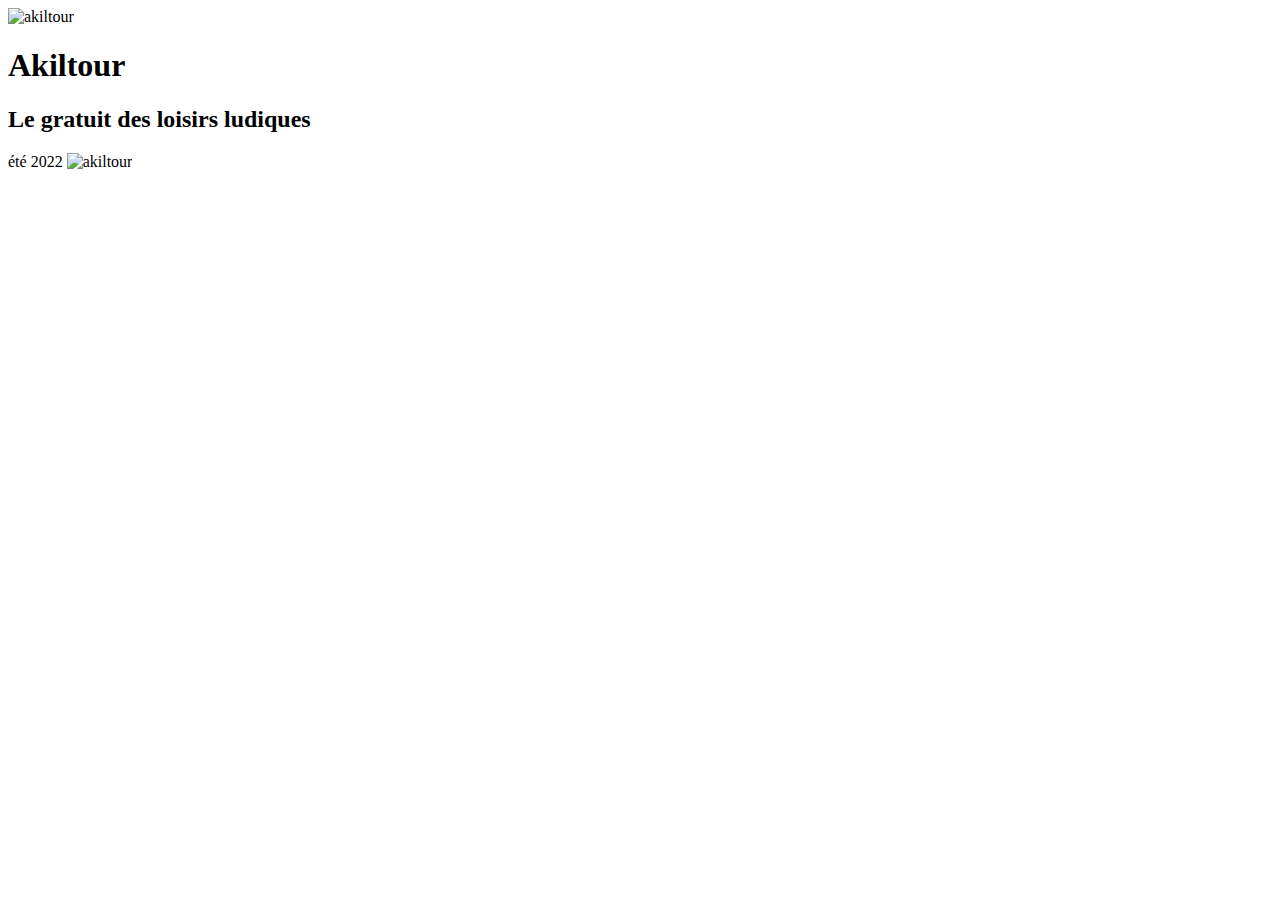
==== jeu-grand-prix-public/index.html @ e3da4df9 "add page "grand prix du jeu"" ====
<!doctype html>
<html lang="">
	<head>
		<meta charset="utf-8">
		<title>Akiltour</title>
		<meta name="description" content="Le gratuit des loisirs ludiques">
		<meta name="viewport" content="width=device-width, initial-scale=1">
		<link rel="stylesheet" href="../css/bootstrap.min.css">
		<link rel="stylesheet" href="../css/btn.css">
		<link rel="stylesheet" href="../css/main.css">
		<script src="../js/jquery-3.4.1.min.js"></script>
		<script src="../js/bootstrap.min.js"></script>
		<script src="../js/main.js"></script>
		<!-- Global site tag (gtag.js) - Google Analytics -->
		<script async src="https://www.googletagmanager.com/gtag/js?id=G-VYZ7YSSGSH"></script>
		<script>
			window.dataLayer = window.dataLayer || [];
			function gtag(){window.dataLayer.push(arguments);}
			gtag('js', new Date());
			gtag('config', 'G-VYZ7YSSGSH');
		</script>
	</head>
	<body class="v2">
		<div class="page">
			<header>
				<nav class="navbar navbar-expand-lg scrolling-navbar">
					<img src="./img/logo.png" alt="akiltour" />
				</nav>
			</header>
			<div class="body container">
				<h1>Akiltour</h1>
				<h2>Le gratuit des loisirs ludiques</h2>
				<div class="row">
					
				</div>
			</div>
			<footer>
					<span class="label">été 2022</span>
					<span class="img">
						<img src="./img/PEL.png" alt="akiltour" />
					</span>
			</footer>
		</div>
		<div class="green">&nbsp;</div>
		<div class="orange">&nbsp;</div>
	</body>
</html>
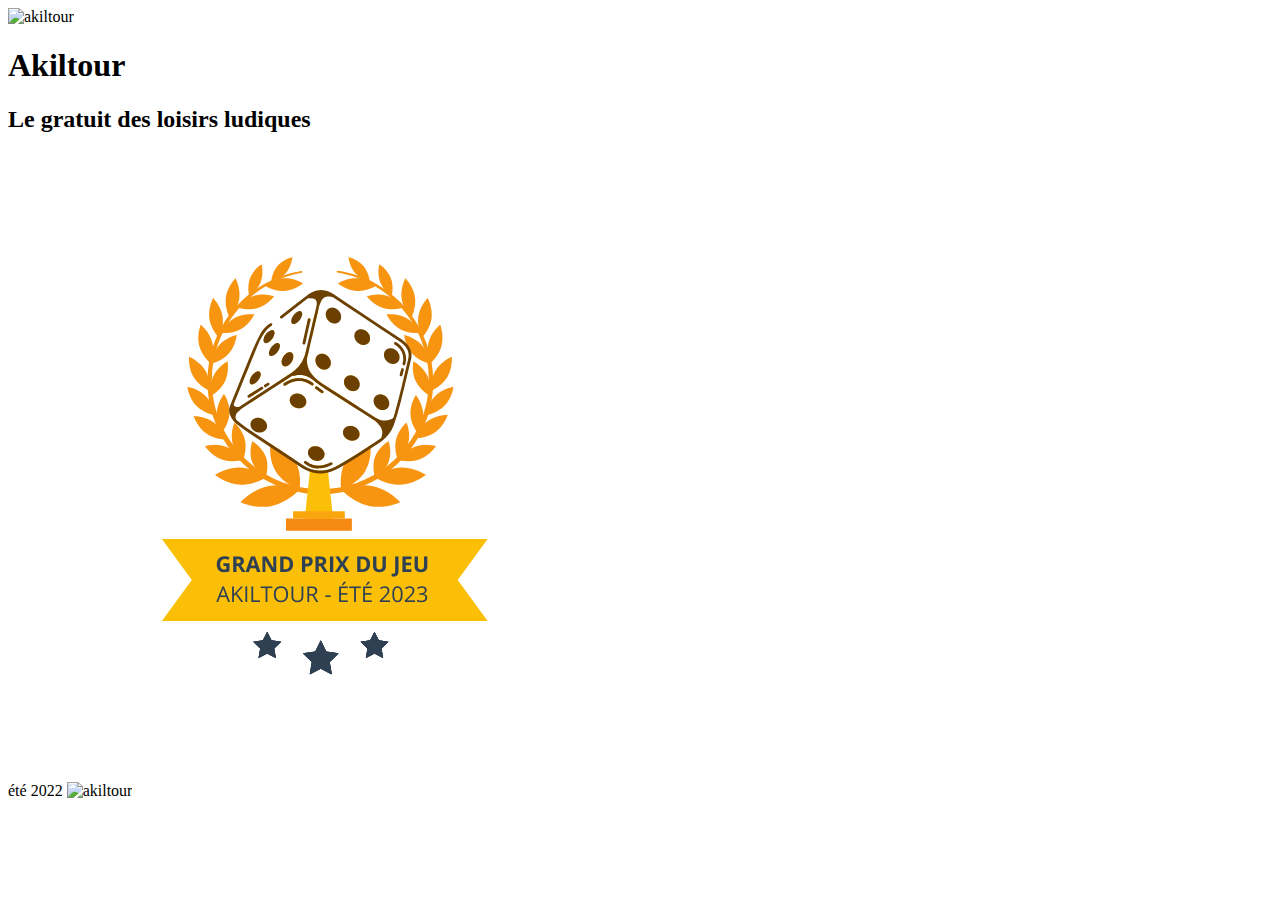
==== commit c5965c94: "fix" ====
--- a/jeu-grand-prix-public/index.html
+++ b/jeu-grand-prix-public/index.html
@@ -24,20 +24,21 @@
 		<div class="page">
 			<header>
 				<nav class="navbar navbar-expand-lg scrolling-navbar">
-					<img src="./img/logo.png" alt="akiltour" />
+					<img src="../img/logo.png" alt="akiltour" />
 				</nav>
 			</header>
 			<div class="body container">
 				<h1>Akiltour</h1>
 				<h2>Le gratuit des loisirs ludiques</h2>
 				<div class="row">
+                    <img src="../img/grand-prix-jeu.png" alt="Grang prix du jeu" />
 					
 				</div>
 			</div>
 			<footer>
 					<span class="label">été 2022</span>
 					<span class="img">
-						<img src="./img/PEL.png" alt="akiltour" />
+						<img src="../img/PEL.png" alt="akiltour" />
 					</span>
 			</footer>
 		</div>
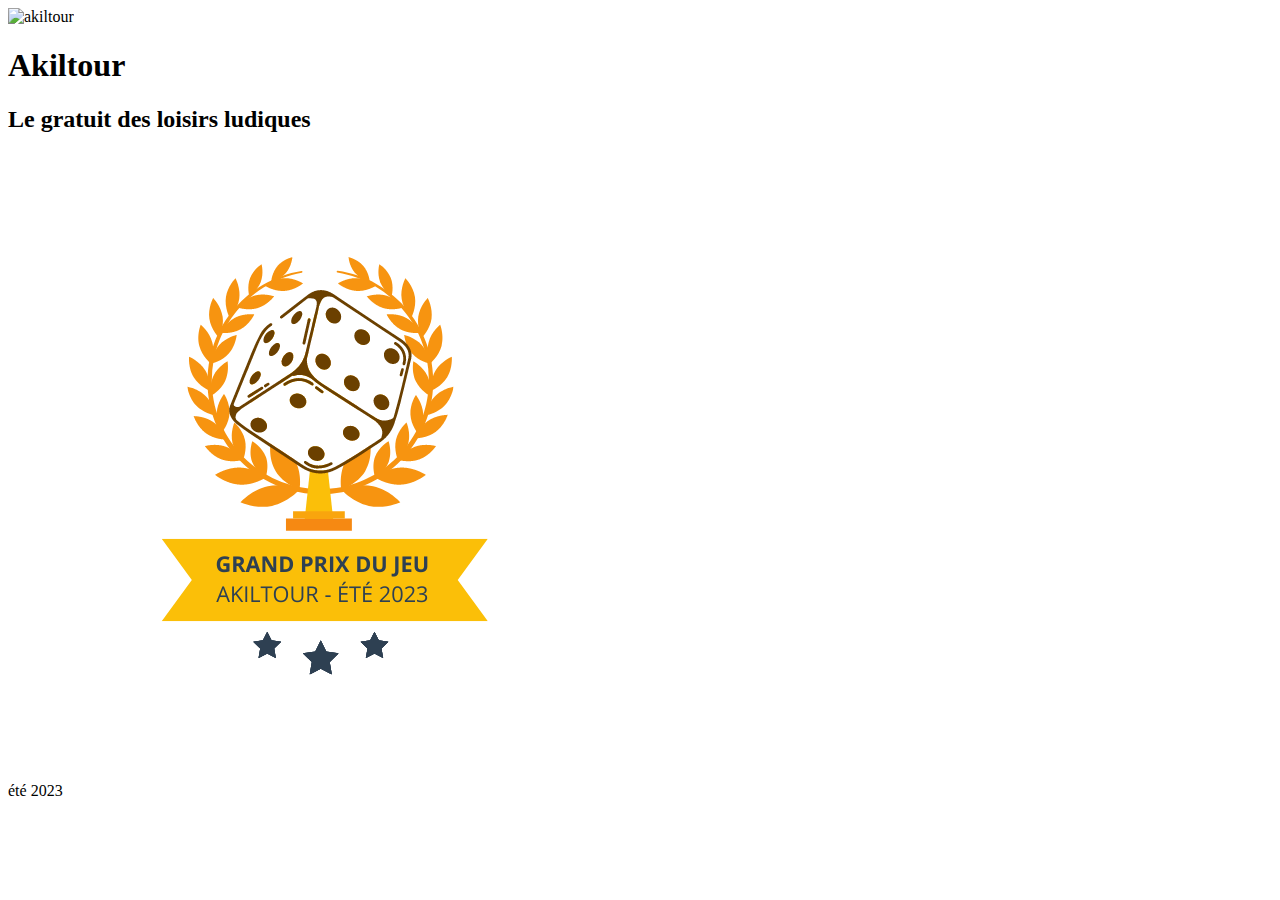
==== commit c0fb6a80: "fix" ====
--- a/jeu-grand-prix-public/index.html
+++ b/jeu-grand-prix-public/index.html
@@ -30,16 +30,12 @@
 			<div class="body container">
 				<h1>Akiltour</h1>
 				<h2>Le gratuit des loisirs ludiques</h2>
-				<div class="row">
+				<div class="row" style="justify-content: center;">
                     <img src="../img/grand-prix-jeu.png" alt="Grang prix du jeu" />
-					
 				</div>
 			</div>
 			<footer>
-					<span class="label">été 2022</span>
-					<span class="img">
-						<img src="../img/PEL.png" alt="akiltour" />
-					</span>
+				    <span class="label">été 2023</span>
 			</footer>
 		</div>
 		<div class="green">&nbsp;</div>
